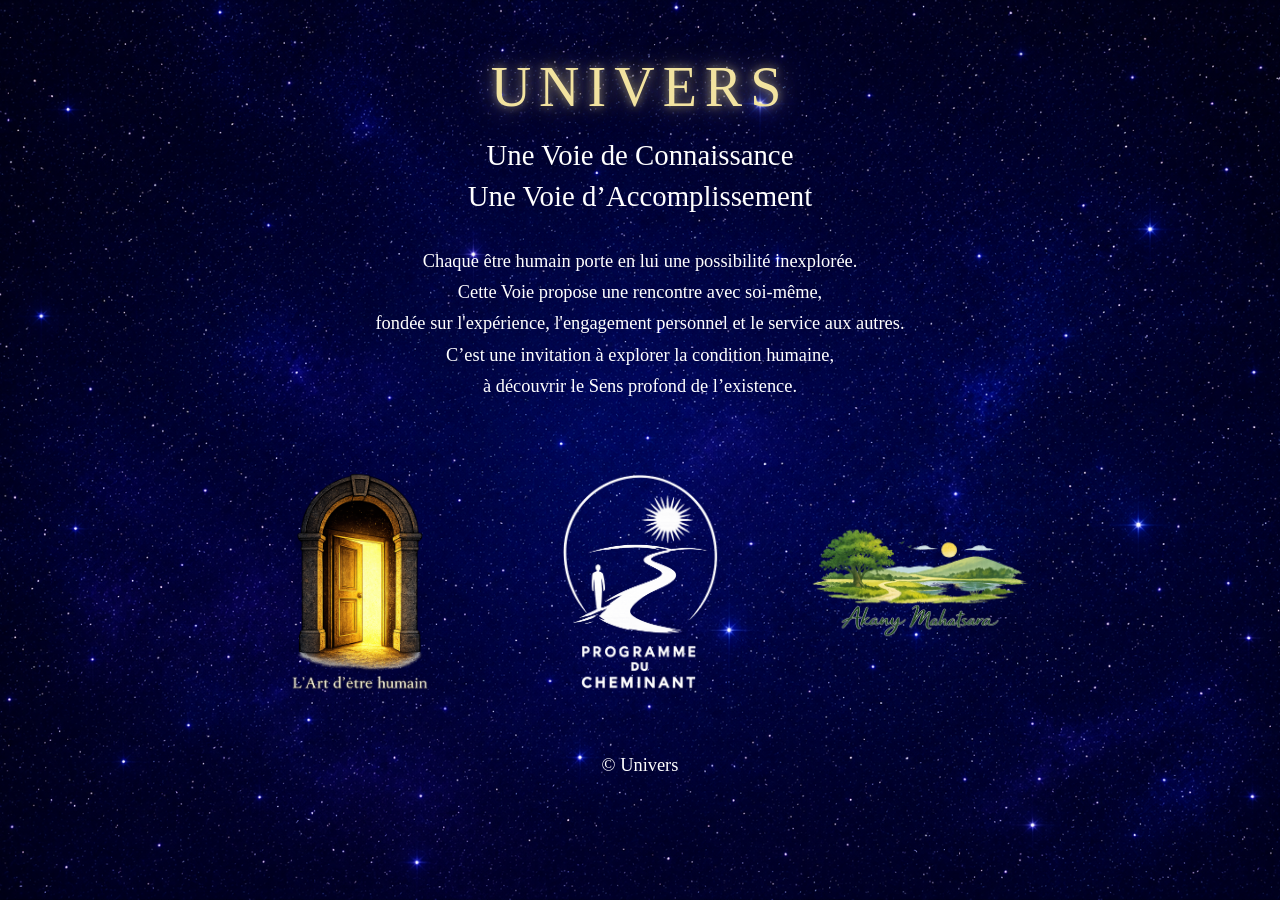
==== index.html @ 2797edf6 "Modify title and improve paragraph wording Updated the title and enhanced a paragraph for clarity." ====
<!DOCTYPE html>
<html lang="fr">

<head>
    <meta charset="UTF-8">
    <meta name="viewport" content="width=device-width, initial-scale=1.0">

    <title>Univers — Une Voie de Connaissance. Une Voie d’Accomplissement</title>

    <link rel="stylesheet" href="style.css">
</head>

<body>

    <div class="conteneur">

        <header class="hero">

            <h1>UNIVERS</h1>

            <h2>
                Une Voie de Connaissance<br>
                Une Voie d’Accomplissement
            </h2>

            <p>
                Chaque être humain porte en lui une possibilité inexplorée.<br>
                Cette Voie propose une rencontre avec soi-même,<br>
                fondée sur l'expérience, l'engagement personnel et le service aux autres.<br>
                C’est une invitation à explorer la condition humaine,<br>
                à découvrir le Sens profond de l’existence.
            </p>

        </header>


        <nav class="menu" aria-label="Navigation principale">

            <a href="art-etre-humain.html" class="menu-item">
                <img src="porte.png" alt="Accéder à la page L'Art d'être humain">
            </a>


            <a href="programme-cheminant.html" class="menu-item">
                <img src="cheminant.png" alt="Accéder à la page Programme du Cheminant">
            </a>


            <a href="akany-mahatsara.html" class="menu-item">
                <img src="akany.png" alt="Accéder à la page Akany Mahatsara" class="logo-akany">
            </a>

        </nav>


        <footer>

            <p>
                © Univers
            </p>

        </footer>


    </div>

</body>

</html>
---- style.css ----
/* ==========================================================
   UNIVERS — FEUILLE DE STYLE PRINCIPALE
   Version harmonisée
   ========================================================== */


/* ==========================
   RESET GLOBAL
   ========================== */

* {
    margin: 0;
    padding: 0;
    box-sizing: border-box;
}

section:not(.akany-section) {
    margin-bottom: var(--espace-section);
}


/* ==========================
   VARIABLES GÉNÉRALES
   ========================== */

:root {

    --fond-principal: #1B1035;
    --couleur-or: #F2E3A0;
    --couleur-texte: white;

    --largeur-max: 1200px;

    --taille-h1: 3.5rem;
    --taille-h2: 1.8rem;
    --taille-texte: 1.15rem;

    --interligne: 1.7;

    --espace-section: 70px;

}



/* ==========================
   STRUCTURE DE BASE
   ========================== */


html,
body {

    width: 100%;
    min-height: 100%;

    overflow-x: hidden;

}



body {

    background-color: var(--fond-principal);

    background-image: url("fond_indigo.png");

    background-position: center center;

    background-repeat: no-repeat;

    background-size: cover;

    background-attachment: fixed;


    color: var(--couleur-texte);

    font-family:
        "Georgia",
        "Times New Roman",
        serif;


    line-height: var(--interligne);

}



/* ==========================
   CONTENEUR PRINCIPAL
   ========================== */


.conteneur {

    width: 90%;

    max-width: var(--largeur-max);

    min-height: 100vh;

    margin: 0 auto;


    display: flex;

    flex-direction: column;


    text-align: center;

}

main {
    flex: 1;
}

/* ==========================
   TITRES
   ========================== */


h1 {

    font-size: var(--taille-h1);

    letter-spacing: 8px;

    font-weight: normal;

    color: var(--couleur-or);


    text-shadow:

        0 0 10px rgba(242, 227, 160, 0.6),

        0 0 25px rgba(242, 227, 160, 0.4),

        0 0 45px rgba(242, 227, 160, 0.25);


}



h2 {

    font-size: var(--taille-h2);

    font-weight: normal;

    line-height: 1.4;

    color: var(--couleur-texte);

    margin-bottom: 30px;

}



/* ==========================
   TEXTE COURANT
   ========================== */


p {

    width: 100%;

    max-width: 750px;

    margin-left: auto;

    margin-right: auto;


    font-size: var(--taille-texte);

    line-height: var(--interligne);

    color: var(--couleur-texte);

}



strong {

    color: var(--couleur-or);

    font-weight: normal;

}



/* ==========================
   IMAGES GÉNÉRALES
   ========================== */


img {

    max-width: 100%;

    height: auto;

}
/* ==========================================================
   PAGE D'ACCUEIL
   ========================================================== */


.hero {

    margin-top: 40px;

    margin-bottom: var(--espace-section);

}

.menu {
    display: flex;
    justify-content: center;
    align-items: center;
    gap: 60px;
    flex-wrap: wrap;

    margin-bottom: 50px;
}

.menu-item {

    text-decoration: none;

    cursor: pointer;

}



.menu-item img {

    width: 220px;

    height: 220px;

    object-fit: contain;


    transition: transform 0.5s ease;

}

.logo-akany {
    transform: scale(1.10);
}

.menu-item:hover img {

    transform: scale(1.04);

}



/* ==========================================================
   PAGES INTERNES — STRUCTURE COMMUNE
   ========================================================== */

.page-header {
    margin-top: 25px;
    margin-bottom: 15px;
}

main {

    width: 100%;

}

/* ==========================================================
   BOUTONS COMMUNS
   ========================================================== */


.btn,
.commande a,
.btn-programme {

    display: inline-block;


    padding: 14px 36px;


    background: transparent;

    color: var(--couleur-texte);


    border: 2px solid var(--couleur-texte);

    border-radius: 8px;


    text-decoration: none;


    font-size: 1.1rem;


    transition: all 0.3s ease;

}



.btn:hover,
.commande a:hover,
.btn-programme:hover {

    opacity: 0.8;

}



/* ==========================================================
   PAGE LIVRE
   ========================================================== */


.livre-presentation {

    width: 100%;

    text-align: center;

}



.livre-image {

    width: 380px;

    max-width: 90%;

    height: auto;

    margin: 20px auto;

}



.quatrieme-couverture {

    width: min(90%, 750px);

    margin: 40px auto;

}



.quatrieme-couverture p {

    margin-bottom: 25px;

}



.question-finale {

    font-style: italic;

    margin-top: 40px;

}



/* Éditeur */


.editeur {

    margin-top: 50px;

}



.logo-ecce {

    width: 240px;

    height: auto;

    margin-top: 15px;

}



/* Commande */


.commande {

    margin-top: 40px;

    margin-bottom: 60px;

}
/* ==========================================================
   PAGE PROGRAMME DU CHEMINANT
   ========================================================== */

.programme-cheminant {
    text-align: center;
    padding: 40px 20px 10px 20px;
}

.programme-cheminant + .footer-retour {
    margin-top: 0;
}

.logo-programme {
    width: 220px;
    max-width: 80%;
    height: auto;
    margin-bottom: 20px;
}

.programme-texte {
    width: min(90%, 800px);
    margin: 0 auto 25px auto;
}


.programme-texte p {

    margin-bottom: 25px;

}

.programme-acces {
    margin: 25px 0;
}

.identifiants {

    margin-top: 20px;

    font-size: 1rem;

    color: var(--couleur-texte);

}


/* ==========================================================
   FOOTER ET RETOUR ACCUEIL
   ========================================================== */


.footer-retour {

    text-align: center;

    margin: 15px 0 20px 0;

}



.footer-retour a {

    color: var(--couleur-texte);

    text-decoration: none;

    font-size: 1rem;

}



.footer-retour a:hover {

    opacity: 0.8;

}

.programme-cheminant + .footer-retour {
    margin-top: 20px;
}

/* ==========================================================
   ÉLÉMENTS COMMUNS AKANY
   ========================================================== */


.akany-section {

    width: 100%;

    margin-bottom: var(--espace-section);

}



.akany-section p {

    margin-bottom: 30px;

}



/* Images pleine largeur contrôlée */


.vision-full-image,
.recueillement-image {

    width: min(90%, 1000px);

    height: auto;

    margin: 30px auto;

}



.raison-image {

    width: min(90%, 900px);

    height: auto;

    margin: 30px auto;

}



/* Images en rangées */


.autonomie-row-2,
.autonomie-row-3 {

    display: flex;

    justify-content: center;

    align-items: center;

    gap: 30px;

    margin: 40px auto;

}



.autonomie-row-2 img {

    width: 45%;

}



.autonomie-row-3 img {

    width: 30%;

}



/* Activités */


.activites-bloc {

    width: 100%;

}



.ligne-2 {

    display: flex;

    justify-content: center;

    gap: 40px;

    margin: 30px auto;

}



.ligne-centre {

    display: flex;

    justify-content: center;

    margin: 30px auto;

}



.activite {

    text-align: center;

}



.activite img {

    width: 220px;

    height: 220px;

    object-fit: cover;

}
/* ==========================================================
   GRILLE DES VALEURS — AKANY MAHATSARA
   ========================================================== */


.valeurs-grid {

    display: grid;

    grid-template-columns: repeat(4, 1fr);

    gap: 20px;

    width: 100%;

    margin: 50px auto;

}



.cell {

    padding: 20px;

    display: flex;

    align-items: center;

    justify-content: center;

    text-align: center;

}



.titre-cell {

    color: var(--couleur-or);

    font-size: 1.3rem;

}



.texte-grand {

    font-size: var(--taille-texte);

}



.image-cell img {

    width: 100%;

    height: auto;

}



.row-span-2 {

    min-height: 160px;

}



/* ==========================================================
   RESPONSIVE MOBILE
   ========================================================== */


@media (max-width: 768px) {



    :root {

        --taille-h1: 2.6rem;

        --taille-h2: 1.4rem;

        --taille-texte: 1rem;

    }



    .conteneur {

        width: 92%;

    }



    h1 {

        letter-spacing: 5px;

    }



    p {

        line-height: 1.7;

    }



    .menu {

        flex-direction: column;

        gap: 40px;

    }



    .menu-item img {

        width: 170px;

        height: 170px;

    }



    .autonomie-row-2,
    .autonomie-row-3,
    .ligne-2 {

        flex-direction: column;

    }



    .autonomie-row-2 img,
    .autonomie-row-3 img {

        width: 90%;

    }



    .activite img {

        width: 180px;

        height: 180px;

    }



    .valeurs-grid {

        grid-template-columns: 1fr;

    }



    .titre-cell,
    .texte-grand {

        font-size: 1rem;

    }



    .footer-retour {

        margin: 25px 0;

    }


}
/* ==========================
   COPYRIGHT PAGE ACCUEIL
   ========================== */

.copyright {

    margin-top: 60px;

    padding-bottom: 30px;

    text-align: center;

    font-size: 1rem;

    color: white;

}
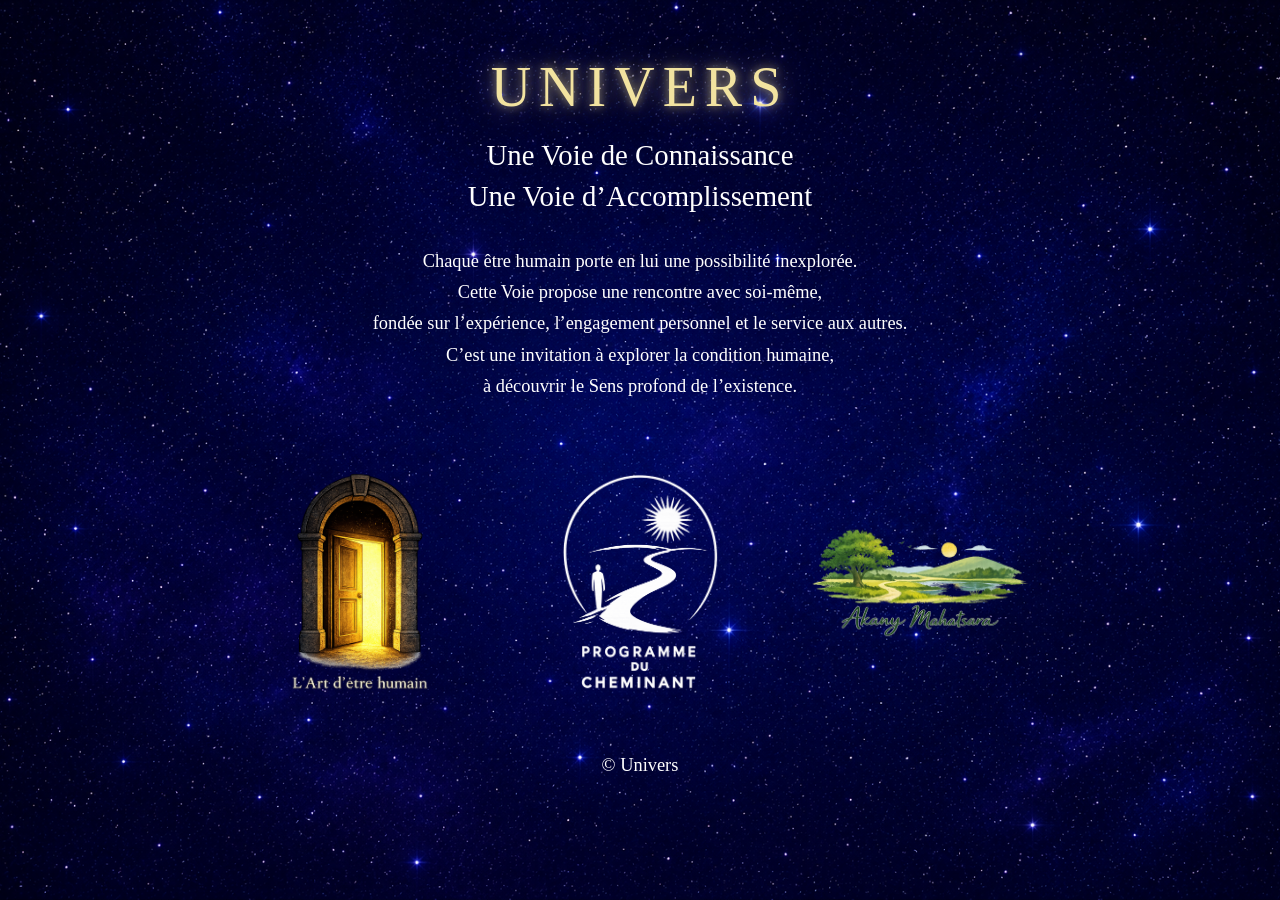
==== commit 3b09e547: "Fix typographical errors in index.html" ====
--- a/index.html
+++ b/index.html
@@ -26,7 +26,7 @@
             <p>
                 Chaque être humain porte en lui une possibilité inexplorée.<br>
                 Cette Voie propose une rencontre avec soi-même,<br>
-                fondée sur l'expérience, l'engagement personnel et le service aux autres.<br>
+                fondée sur l’expérience, l’engagement personnel et le service aux autres.<br>
                 C’est une invitation à explorer la condition humaine,<br>
                 à découvrir le Sens profond de l’existence.
             </p>
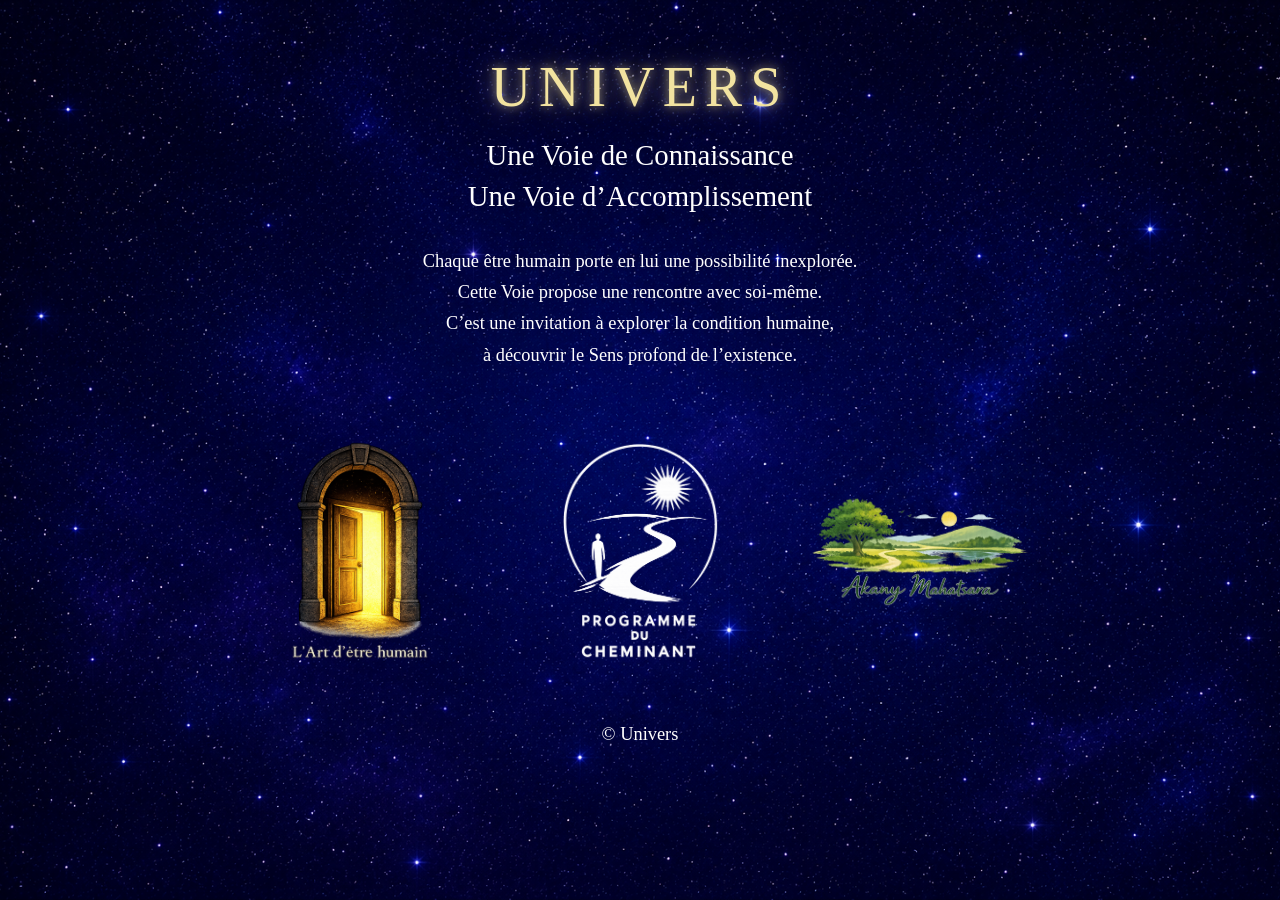
==== commit 053b55d9: "Simplify paragraph in index.html Removed repetitive phrases for clarity." ====
--- a/index.html
+++ b/index.html
@@ -5,7 +5,7 @@
     <meta charset="UTF-8">
     <meta name="viewport" content="width=device-width, initial-scale=1.0">
 
-    <title>Univers — Une Voie de Connaissance. Une Voie d’Accomplissement</title>
+    <title>Univers : Une Voie de Connaissance & Une Voie d’Accomplissement</title>
 
     <link rel="stylesheet" href="style.css">
 </head>
@@ -25,8 +25,7 @@
 
             <p>
                 Chaque être humain porte en lui une possibilité inexplorée.<br>
-                Cette Voie propose une rencontre avec soi-même,<br>
-                fondée sur l’expérience, l’engagement personnel et le service aux autres.<br>
+                Cette Voie propose une rencontre avec soi-même.<br>
                 C’est une invitation à explorer la condition humaine,<br>
                 à découvrir le Sens profond de l’existence.
             </p>
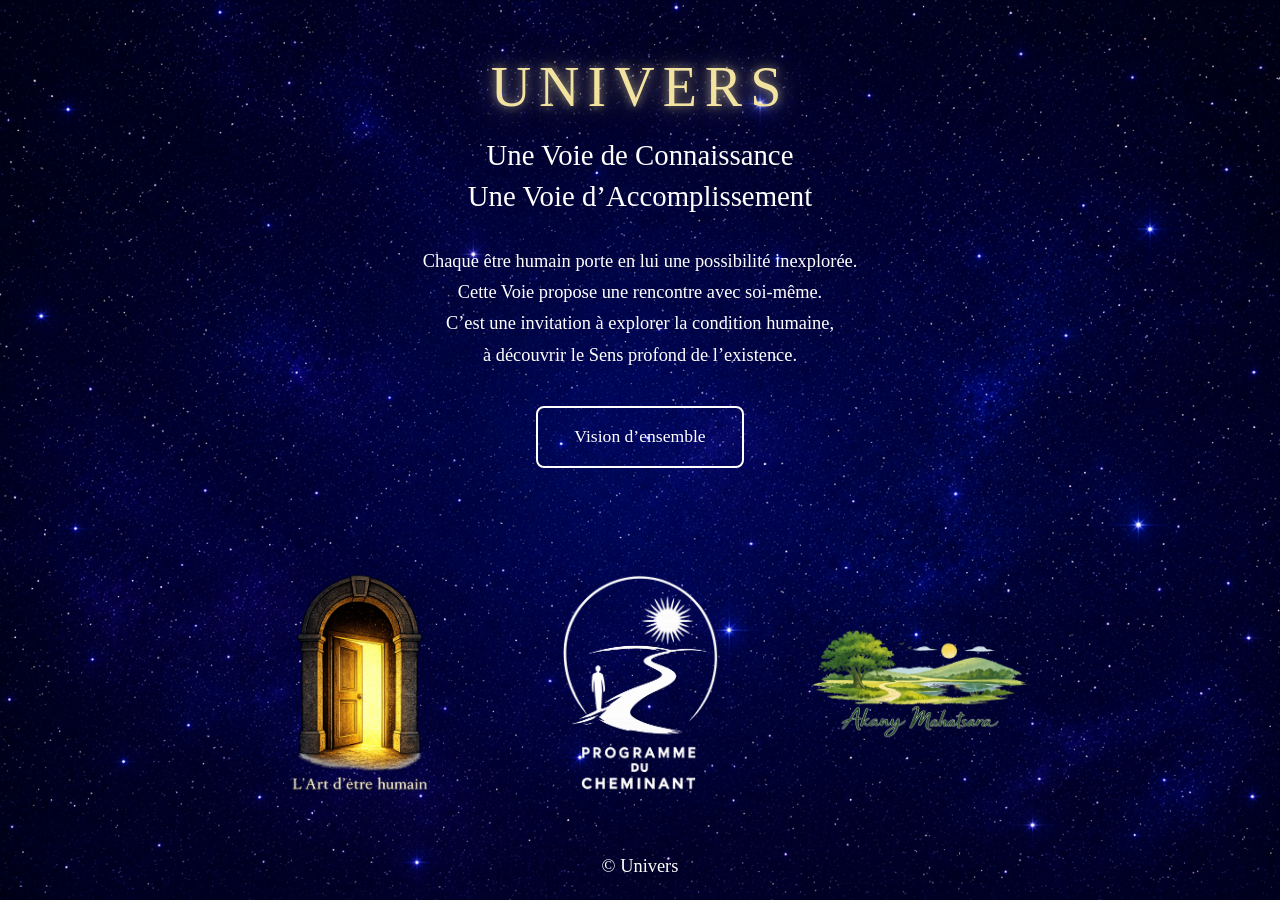
==== commit eb4c302b: "Refactor HTML structure in index.html" ====
--- a/index.html
+++ b/index.html
@@ -8,6 +8,7 @@
     <title>Univers : Une Voie de Connaissance & Une Voie d’Accomplissement</title>
 
     <link rel="stylesheet" href="style.css">
+    <link rel="icon" href="favicon.png">
 </head>
 
 <body>
@@ -16,21 +17,27 @@
 
         <header class="hero">
 
-            <h1>UNIVERS</h1>
+    <h1>UNIVERS</h1>
 
-            <h2>
-                Une Voie de Connaissance<br>
-                Une Voie d’Accomplissement
-            </h2>
+    <h2>
+        Une Voie de Connaissance<br>
+        Une Voie d’Accomplissement
+    </h2>
 
-            <p>
-                Chaque être humain porte en lui une possibilité inexplorée.<br>
-                Cette Voie propose une rencontre avec soi-même.<br>
-                C’est une invitation à explorer la condition humaine,<br>
-                à découvrir le Sens profond de l’existence.
-            </p>
+    <p>
+        Chaque être humain porte en lui une possibilité inexplorée.<br>
+        Cette Voie propose une rencontre avec soi-même.<br>
+        C’est une invitation à explorer la condition humaine,<br>
+        à découvrir le Sens profond de l’existence.
+    </p>
 
-        </header>
+    <div class="commande">
+        <a href="mabel-company.html">
+            Vision d’ensemble
+        </a>
+    </div>
+
+</header>
 
 
         <nav class="menu" aria-label="Navigation principale">
@@ -41,7 +48,7 @@
 
 
             <a href="programme-cheminant.html" class="menu-item">
-                <img src="cheminant.png" alt="Accéder à la page Programme du Cheminant">
+                <img src="programme_complet.png" alt="Accéder à la page Programme du Cheminant">
             </a>
 
 
--- a/style.css
+++ b/style.css
@@ -855,3 +855,381 @@
     color: white;
 
 }
+/* ==========================================================
+   CONTACT AUTEUR — L'ART D'ÊTRE HUMAIN
+   ========================================================== */
+
+
+.contact-auteur {
+
+    text-align: center;
+
+    margin: 25px 0 15px 0;
+
+}
+
+
+.contact-auteur a {
+
+    color: var(--couleur-texte);
+
+    text-decoration: none;
+
+    font-size: 1rem;
+
+}
+
+
+.contact-auteur a:hover {
+
+    opacity: 0.8;
+
+}
+
+
+
+/* ==========================
+   MODALE AUTEUR
+   ========================== */
+
+#fenetre-auteur {
+
+    display: none;
+
+    position: fixed;
+
+    top: 0;
+    left: 0;
+
+    width: 100%;
+    height: 100%;
+
+    justify-content: center;
+    align-items: center;
+
+    background: rgba(0,0,0,0.35);
+
+    backdrop-filter: blur(2px);
+
+    z-index: 99999;
+
+}
+
+#fenetre-auteur .modal-contact-contenu {
+
+    width: 650px;
+
+    max-width: 90%;
+
+    background: #f3f3f3;
+
+    border: 1px solid #4a4a8a;
+
+    border-radius: 8px;
+
+    overflow: hidden;
+
+}
+
+
+
+#fenetre-auteur .modal-titre {
+
+    background: #343b86;
+
+    color: white;
+
+    text-align: center;
+
+    font-size: 1.8rem;
+
+    font-weight: bold;
+
+    padding: 15px;
+
+}
+
+
+
+/* Corps */
+
+
+.modal-corps-auteur {
+
+    padding: 25px;
+
+}
+
+
+
+.ligne-auteur {
+
+    display: flex;
+
+    align-items: center;
+
+    gap: 15px;
+
+    margin-bottom: 20px;
+
+}
+
+
+
+.ligne-auteur label {
+
+    width: 130px;
+
+    text-align: right;
+
+    color: #343b86;
+
+    font-weight: bold;
+
+}
+
+
+
+.ligne-auteur input {
+
+    flex: 1;
+
+    height: 32px;
+
+    border: 1px solid #4a4a8a;
+
+    padding: 5px 8px;
+
+    font-family: Georgia, "Times New Roman", serif;
+
+    font-size: 1rem;
+
+}
+
+
+
+.message-auteur label {
+
+    display: block;
+
+    margin-bottom: 8px;
+
+    color: #343b86;
+
+    font-weight: bold;
+
+}
+
+
+
+.message-auteur textarea {
+
+    width: 100%;
+
+    resize: vertical;
+
+    border: 1px solid #4a4a8a;
+
+    padding: 8px;
+
+    font-family: Georgia, "Times New Roman", serif;
+
+    font-size: 1rem;
+
+}
+
+
+
+/* ==========================
+   RESPONSIVE MOBILE
+   ========================== */
+
+
+@media (max-width: 768px) {
+
+
+    .ligne-auteur {
+
+        flex-direction: column;
+
+        align-items: stretch;
+
+    }
+
+
+    .ligne-auteur label {
+
+        width: auto;
+
+        text-align: left;
+
+    }
+
+
+}
+#fenetre-auteur .modal-actions button {
+
+    min-width: 120px;
+
+    margin-left: 8px;
+
+    padding: 8px 14px;
+
+    border: 1px solid #4a4a8a;
+
+    background: white;
+
+    color: #343b86;
+
+    cursor: pointer;
+
+    font-family: Georgia, "Times New Roman", serif;
+
+}
+
+
+
+#fenetre-auteur .modal-actions button:hover {
+
+    background: #343b86;
+
+    color: white;
+
+}
+
+/* ==========================================================
+   HARMONISATION PAGE LIVRE
+   ========================================================== */
+
+
+.commande {
+
+    margin-top: 35px;
+
+    margin-bottom: 35px;
+
+}
+
+
+.contact-auteur {
+
+    margin: 35px 0;
+
+}
+
+
+.footer-retour {
+
+    margin: 35px 0;
+
+}
+
+
+/* même taille visuelle */
+
+.commande a,
+.contact-auteur a {
+
+    font-size: 1.1rem;
+
+}
+
+/* ==========================================================
+   ACTIONS MODALE AUTEUR
+   ========================================================== */
+
+
+#fenetre-auteur .modal-actions {
+
+    display: flex;
+
+    justify-content: flex-end;
+
+    align-items: center;
+
+    gap: 12px;
+
+    padding: 5px 25px 20px;
+
+}
+
+
+#fenetre-auteur .modal-actions button {
+
+    min-width: 120px;
+
+}
+
+/* ==========================================================
+PAGE MABEL COMPANY
+========================================================== */
+
+.mabel-page {
+display: flex;
+flex-direction: column;
+justify-content: center;
+min-height: 100vh;
+}
+
+.mabel-section {
+flex: 1;
+display: flex;
+align-items: center;
+justify-content: center;
+}
+
+.mabel-layout {
+display: flex;
+align-items: center;
+justify-content: center;
+gap: 80px;
+width: min(95%, 1100px);
+}
+
+.mabel-logo img {
+width: 320px;
+max-width: 100%;
+}
+
+.mabel-texte {
+max-width: 600px;
+text-align: left;
+}
+
+.mabel-texte h1 {
+margin-bottom: 30px;
+}
+
+.mabel-texte p {
+max-width: 100%;
+margin-bottom: 25px;
+text-align: left;
+}
+
+.mabel-signature {
+margin-top: 35px;
+color: var(--couleur-or);
+text-shadow:
+0 0 10px rgba(242, 227, 160, 0.6),
+0 0 25px rgba(242, 227, 160, 0.4),
+0 0 45px rgba(242, 227, 160, 0.25);
+}
+
+@media (max-width: 768px) {
+
+```
+.mabel-layout {
+    flex-direction: column;
+    gap: 40px;
+}
+
+.mabel-texte {
+    text-align: center;
+}
+
+.mabel-texte p {
+    text-align: center;
+}
+```
+
+}
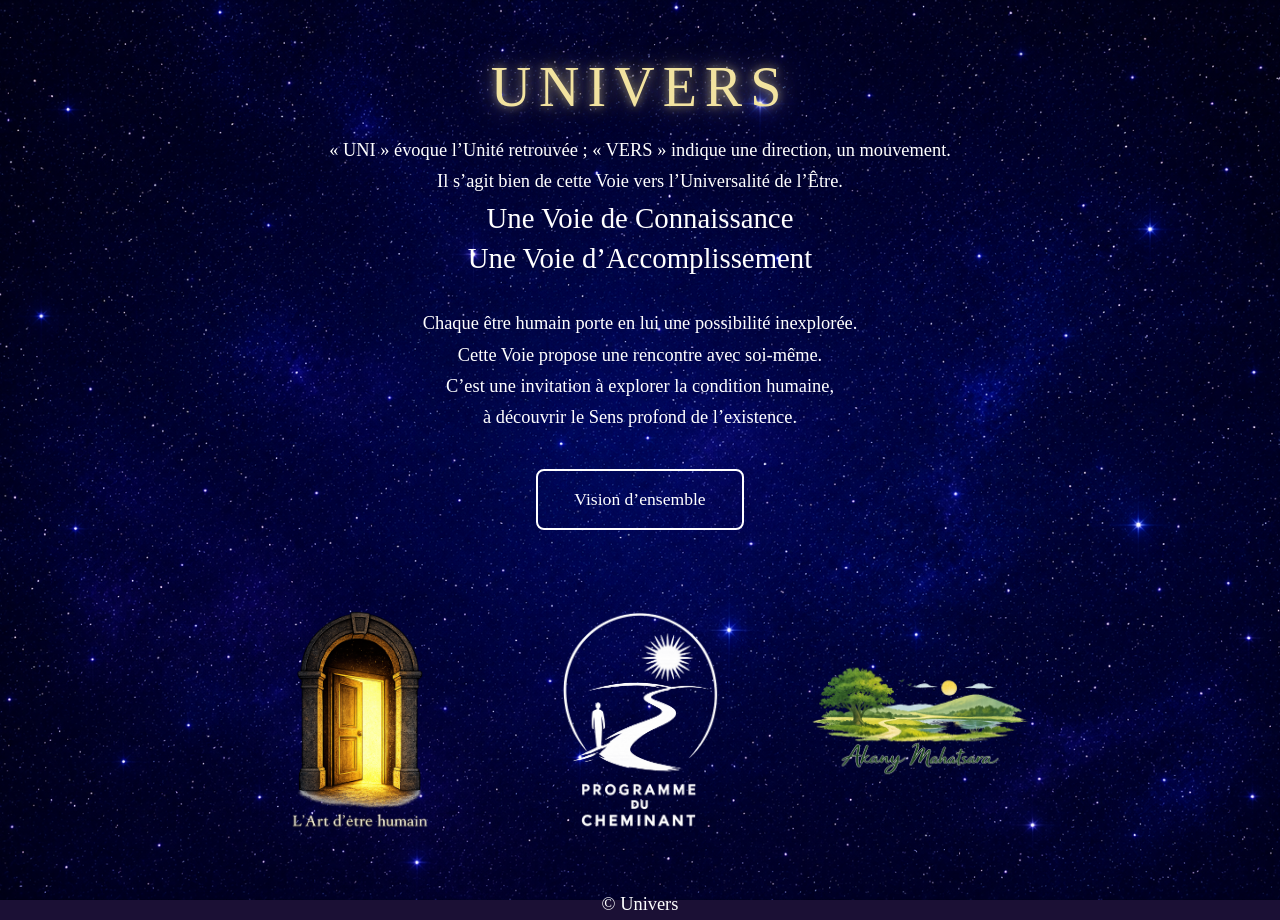
==== commit 6499a882: "Add introductory paragraph to index.html" ====
--- a/index.html
+++ b/index.html
@@ -18,6 +18,11 @@
         <header class="hero">
 
     <h1>UNIVERS</h1>
+
+    <p class="intro-nom">
+            «&nbsp;UNI&nbsp;» évoque l’Unité retrouvée ; «&nbsp;VERS&nbsp;» indique une direction, un mouvement.<br>
+            Il s’agit bien de cette Voie vers l’Universalité de l’Être.
+    </p>
 
     <h2>
         Une Voie de Connaissance<br>
--- a/style.css
+++ b/style.css
@@ -2,6 +2,7 @@
    UNIVERS — FEUILLE DE STYLE PRINCIPALE
    Version harmonisée
    ========================================================== */
+
 
 
 /* ==========================
@@ -915,25 +916,45 @@
 
 }
 
-#fenetre-auteur .modal-contact-contenu {
-
-    width: 650px;
-
-    max-width: 90%;
-
+#fenetre-mabel {
+    display: none;
+    position: fixed;
+    top: 0;
+    left: 0;
+    width: 100%;
+    height: 100%;
+    justify-content: center;
+    align-items: center;
+    background: rgba(0,0,0,0.35);
+    backdrop-filter: blur(2px);
+    z-index: 99999;
+}
+
+#fenetre-auteur .modal-contact-contenu,
+#fenetre-mabel .modal-contact-contenu {
+
+    width: 850px;
+    max-width: 95%;
     background: #f3f3f3;
-
     border: 1px solid #4a4a8a;
-
-    border-radius: 8px;
-
+    border-radius: 10px;
+    box-shadow: 0 12px 35px rgba(0,0,0,0.35);
     overflow: hidden;
 
 }
 
-
-
-#fenetre-auteur .modal-titre {
+#fenetre-mabel .message-auteur textarea {
+    width: 100%;
+    height: 180px;
+    resize: none;
+    padding: 10px;
+    border: 1px solid #4a4a8a;
+    font-size: 17px;
+}
+
+
+#fenetre-auteur .modal-titre,
+#fenetre-mabel .modal-titre {
 
     background: #343b86;
 
@@ -955,37 +976,28 @@
 
 
 .modal-corps-auteur {
-
     padding: 25px;
-
-}
-
-
+}
+
+.modal-actions button:hover {
+    background: #343b86;
+    color: white;
+}
 
 .ligne-auteur {
-
     display: flex;
-
     align-items: center;
-
     gap: 15px;
-
     margin-bottom: 20px;
-
 }
 
 
 
 .ligne-auteur label {
-
     width: 130px;
-
     text-align: right;
-
     color: #343b86;
-
     font-weight: bold;
-
 }
 
 
@@ -1006,39 +1018,18 @@
 
 }
 
+#fenetre-auteur .message-auteur,
+#fenetre-mabel .message-auteur {
+    margin-top: 12px;
+}
 
 
 .message-auteur label {
-
     display: block;
-
     margin-bottom: 8px;
-
     color: #343b86;
-
     font-weight: bold;
-
-}
-
-
-
-.message-auteur textarea {
-
-    width: 100%;
-
-    resize: vertical;
-
-    border: 1px solid #4a4a8a;
-
-    padding: 8px;
-
-    font-family: Georgia, "Times New Roman", serif;
-
-    font-size: 1rem;
-
-}
-
-
+}
 
 /* ==========================
    RESPONSIVE MOBILE
@@ -1067,35 +1058,6 @@
 
 
 }
-#fenetre-auteur .modal-actions button {
-
-    min-width: 120px;
-
-    margin-left: 8px;
-
-    padding: 8px 14px;
-
-    border: 1px solid #4a4a8a;
-
-    background: white;
-
-    color: #343b86;
-
-    cursor: pointer;
-
-    font-family: Georgia, "Times New Roman", serif;
-
-}
-
-
-
-#fenetre-auteur .modal-actions button:hover {
-
-    background: #343b86;
-
-    color: white;
-
-}
 
 /* ==========================================================
    HARMONISATION PAGE LIVRE
@@ -1110,13 +1072,15 @@
 
 }
 
+.hero .commande {
+    margin-top: 35px;
+    margin-bottom: 10px;
+}
 
 .contact-auteur {
-
-    margin: 35px 0;
-
-}
-
+    text-align: center;
+    margin: 25px 0 15px 0;
+}
 
 .footer-retour {
 
@@ -1138,26 +1102,44 @@
    ACTIONS MODALE AUTEUR
    ========================================================== */
 
-
-#fenetre-auteur .modal-actions {
+#fenetre-auteur .modal-actions,
+#fenetre-mabel .modal-actions {
 
     display: flex;
-
     justify-content: flex-end;
-
-    align-items: center;
-
-    gap: 12px;
-
-    padding: 5px 25px 20px;
-
-}
-
-
-#fenetre-auteur .modal-actions button {
-
-    min-width: 120px;
-
+    gap: 10px;
+    padding: 15px 25px 20px;
+    border-top: 1px solid #4a4a8a;
+
+}
+
+#fenetre-auteur .modal-actions button,
+#fenetre-mabel .modal-actions button {
+    min-width: 150px;
+    padding: 9px 16px;
+    border: 1px solid #4a4a8a;
+    background: white;
+    color: #343b86;
+    cursor: pointer;
+    font-family: Georgia, "Times New Roman", serif;
+    font-size: 15px;
+    text-align: center;
+}
+
+#fenetre-auteur .modal-actions button:hover,
+#fenetre-mabel .modal-actions button:hover {
+    background: #343b86;
+    color: white;
+}
+
+#fenetre-auteur .message-auteur textarea,
+#fenetre-mabel .message-auteur textarea {
+    width: 100%;
+    height: 180px;
+    resize: none;
+    padding: 10px;
+    border: 1px solid #4a4a8a;
+    font-size: 17px;
 }
 
 /* ==========================================================
@@ -1167,7 +1149,8 @@
 .mabel-page {
 display: flex;
 flex-direction: column;
-justify-content: center;
+justify-content: flex-start;
+padding-top: 60px;
 min-height: 100vh;
 }
 
@@ -1187,7 +1170,7 @@
 }
 
 .mabel-logo img {
-width: 320px;
+width: 450px;
 max-width: 100%;
 }
 
@@ -1217,7 +1200,6 @@
 
 @media (max-width: 768px) {
 
-```
 .mabel-layout {
     flex-direction: column;
     gap: 40px;
@@ -1230,6 +1212,88 @@
 .mabel-texte p {
     text-align: center;
 }
-```
-
-}
+
+
+
+.final-slide {
+    margin-top: 0 !important;
+}
+
+
+.message-auteur textarea {
+    width: 100%;
+    height: 180px;
+    resize: none;
+    padding: 10px;
+    border: 1px solid #4a4a8a;
+    font-size: 17px;
+}
+
+.modal-actions {
+    display: flex;
+    justify-content: flex-end;
+    gap: 10px;
+    padding: 15px 25px 20px;
+    border-top: 1px solid #4a4a8a;
+}
+
+#fenetre-auteur .modal-actions button,
+#fenetre-mabel .modal-actions button {
+    min-width: 150px;
+    padding: 9px 16px;
+    border: 1px solid #4a4a8a;
+    background: white;
+    color: #343b86;
+    cursor: pointer;
+    font-family: Georgia, "Times New Roman", serif;
+    font-size: 15px;
+    text-align: center;
+}
+
+.modal-actions button:hover {
+    background: #343b86;
+    color: white;
+}
+
+#fenetre-auteur .modal-actions button,
+#fenetre-mabel .modal-actions button {
+    min-width: 150px;
+    padding: 9px 16px;
+    border: 1px solid #4a4a8a;
+    background: white;
+    color: #343b86;
+    cursor: pointer;
+    font-family: Georgia, "Times New Roman", serif;
+    font-size: 15px;
+}
+
+#fenetre-mabel .modal-actions button:hover {
+    background: #343b86;
+    color: white;
+}
+}
+
+#fenetre-mabel .message-auteur textarea {
+    width: 100%;
+    height: 180px;
+    resize: none;
+    padding: 10px;
+    border: 1px solid #4a4a8a;
+    font-size: 17px;
+}
+
+#fenetre-mabel .modal-actions button {
+    min-width: 150px;
+    padding: 9px 16px;
+    border: 1px solid #4a4a8a;
+    background: white;
+    color: #343b86;
+    cursor: pointer;
+    font-family: Georgia, "Times New Roman", serif;
+    font-size: 15px;
+}
+
+#fenetre-mabel .modal-actions button:hover {
+    background: #343b86;
+    color: white;
+}
